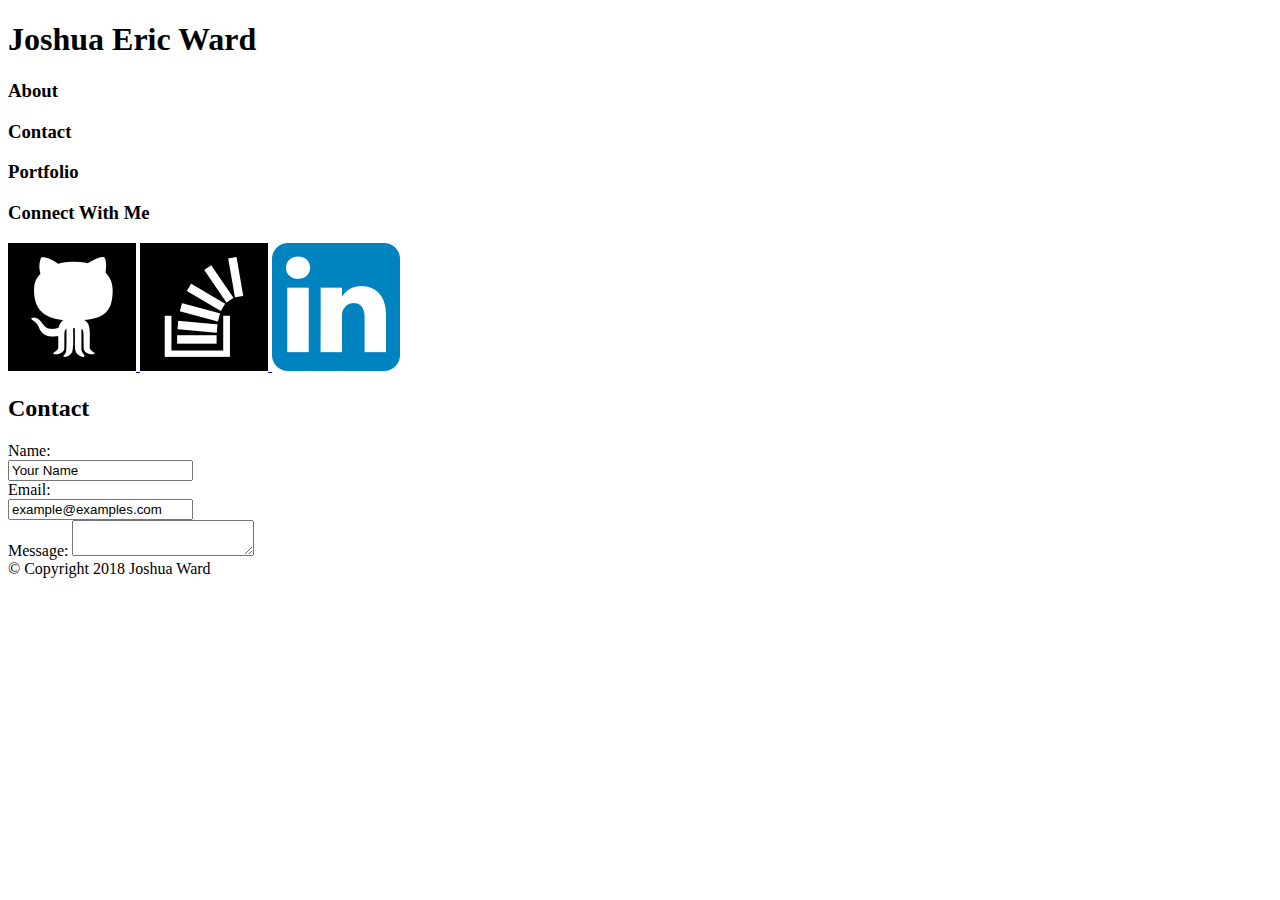
==== contact.html @ d5fe06a0 "start work 1-26" ====
<!DOCTYPE html>
<html>
<head>
	<title>How To Contact the Great and Mysterious Joshua Ward</title>
</head>
<body>
	<header>
		
		<h1>

			Joshua Eric Ward

		</h1>

		<nav>

			<H3>

				<p>
					About
				</p>
			
				<p>
					Contact
				</p>
			
				<p>
					Portfolio
				</p>

			</H3>

		</nav>

	</header>
		<div>

		<h3>Connect With Me</h3>
		
		<a href="https://github.com/jshward" target="_blank">
		
			<img src="assets/images/github.png" alt="GitHub">
		
		</a>

		<a href="https://stackexchange.com/users/12669863/joshua-ward" target="_blank">
			
			<img src="assets/images/stackoverflow.png" alt="Stack Overflow">
		
		</a>

		<a href="https://www.linkedin.com/in/joshua-ward-a12160154/" target="_blank">
			
			<img src="assets/images/linkedin.png" alt="LinkedIn">

		</a>
	
	</div>

		<div>

		<header>

			<h2>
				Contact
			</h2>
		
		</header>

		<form>
			
			Name:
			
			<br>
			
			<input name="fullname" type="text" value="Your Name">
			
			<br>
			
			Email:

			<br>

			<input type="email" name="email" value="example@examples.com">

			<br>

			Message:

			<textarea name="message" class="textarea">
				

			</textarea>
		</form>

	</div>

	<footer> 

		<section>
			&copy; Copyright 2018 Joshua Ward
		</section>
	
	</footer>

</body>
</html>
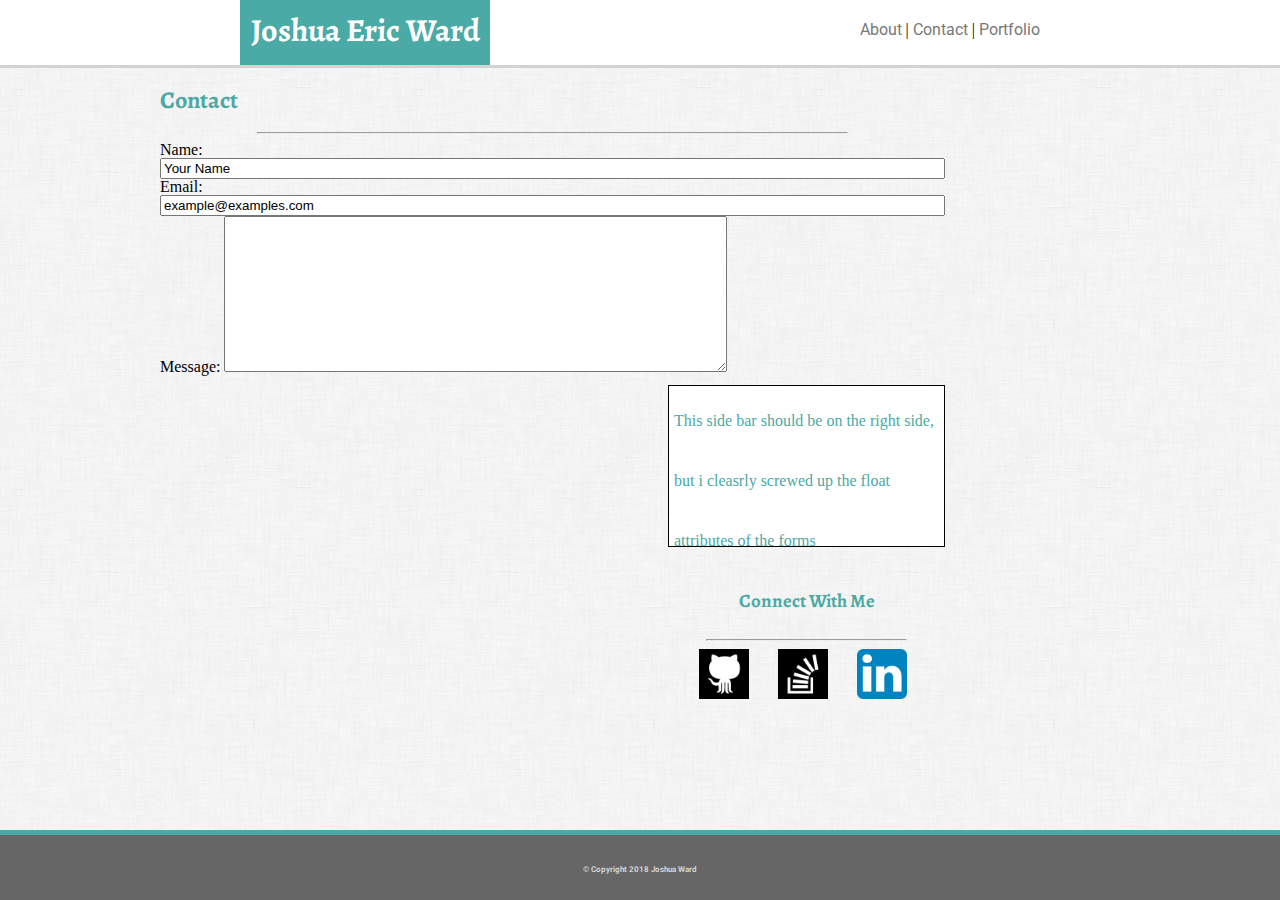
==== commit 385463bf: "final push" ====
--- a/contact.html
+++ b/contact.html
@@ -1,12 +1,22 @@
 <!DOCTYPE html>
 <html>
 <head>
+
 	<title>How To Contact the Great and Mysterious Joshua Ward</title>
+
+	<link rel="stylesheet" type="text/css" href="assets/css/reset.css">
+
+	<link rel="stylesheet" type="text/css" href="assets/css/style.css">
+
+	<link href="https://fonts.googleapis.com/css?family=Roboto" rel="stylesheet">
+
+	<link href="https://fonts.googleapis.com/css?family=Alegreya" rel="stylesheet">
+
 </head>
-<body>
-	<header>
+<body class="clearfix">
+	<header class="clearfix topbar left">
 		
-		<h1>
+		<h1 class="left">
 
 			Joshua Eric Ward
 
@@ -14,50 +24,61 @@
 
 		<nav>
 
-			<H3>
+			<div class="nav right clearfix">
 
-				<p>
-					About
-				</p>
-			
-				<p>
-					Contact
-				</p>
-			
-				<p>
-					Portfolio
-				</p>
+				
 
-			</H3>
+					<a href="index.html" class="link">
+					
+						About
+				
+					</a>
+					&#32;
+					&#124;
+					&#32;
+					<a href="contact.html" class="link">
+
+						Contact
+
+					</a>
+					&#32;
+					&#124
+					&#32;
+					<a href="portfolio.html" class="link">
+
+						Portfolio
+
+					</a>
+				
+				
+
+			</div>	
 
 		</nav>
 
 	</header>
-		<div>
+		
 
-		<h3>Connect With Me</h3>
+	</div>
+</div>
+	<footer class="bottom"> 
+
+		<section>
+			
+			<h6>
+
+			&copy; Copyright 2018 Joshua Ward
+
+			</h6>
 		
-		<a href="https://github.com/jshward" target="_blank">
-		
-			<img src="assets/images/github.png" alt="GitHub">
-		
-		</a>
+		</section>
+	
+	</footer>
+<div class="content">
+	<div class="clearfix">
 
-		<a href="https://stackexchange.com/users/12669863/joshua-ward" target="_blank">
-			
-			<img src="assets/images/stackoverflow.png" alt="Stack Overflow">
-		
-		</a>
-
-		<a href="https://www.linkedin.com/in/joshua-ward-a12160154/" target="_blank">
-			
-			<img src="assets/images/linkedin.png" alt="LinkedIn">
-
-		</a>
-	
-	</div>
-
-		<div>
+		<div class="mainbody left clearfix">
+		<div class="clearfix left">
 
 		<header>
 
@@ -66,14 +87,14 @@
 			</h2>
 		
 		</header>
-
+<hr>
 		<form>
 			
 			Name:
 			
 			<br>
 			
-			<input name="fullname" type="text" value="Your Name">
+			<input name="fullname" type="text" value="Your Name" size="95%">
 			
 			<br>
 			
@@ -81,27 +102,51 @@
 
 			<br>
 
-			<input type="email" name="email" value="example@examples.com">
+			<input type="email" name="email" value="example@examples.com" size="95%">
 
 			<br>
 
 			Message:
 
-			<textarea name="message" class="textarea">
+			<textarea name="message" class="textarea" rows="10" cols="60">
 				
 
 			</textarea>
 		</form>
+<div class="sidebar right icon_container clearfix" >
 
-	</div>
+	This side bar should be on the right side, but i cleasrly screwed up the float attributes of the forms
 
-	<footer> 
+			<h3>Connect With Me</h3>
 
-		<section>
-			&copy; Copyright 2018 Joshua Ward
-		</section>
-	
-	</footer>
+			<!-- There should be a line here, but I'm not sure if it should be html or css --><hr>
+			
+			<section class="icon-align">
+
+				<a href="https://github.com/jshward" target="_blank" >
+				
+					<img src="assets/images/github.png" alt="GitHub" class="icon">
+				
+				</a>
+
+				<a href="https://stackexchange.com/users/12669863/joshua-ward" target="_blank">
+					
+					<img src="assets/images/stackoverflow.png" alt="Stack Overflow" class="icon">
+				
+				</a>
+
+				<a href="https://www.linkedin.com/in/joshua-ward-a12160154/" target="_blank">
+					
+					<img src="assets/images/linkedin.png" alt="LinkedIn" class="icon">
+
+				</a>
+		
+			</section>
+		
+		</div>
+	</div></div></div></div>
+
+
 
 </body>
 </html>--- a/assets/css/style.css
+++ b/assets/css/style.css
@@ -0,0 +1,257 @@
+body         {
+
+
+
+				background-image: url(../images/dust_scratches.png);
+
+}
+
+
+h1           {
+	         	background-color: #4aaaa5;
+	         	width: 250px;
+	         	height: 100%;
+				font-size: 2em;
+				text-align: center;
+				font-weight: bold;
+				font-family: 'Alegreya', Georgia, serif;
+				color: white;
+				line-height: 60px;
+				margin-left: 240px;
+
+}
+
+h2           {
+
+    
+			    font-size: 1.5em;
+			    margin-top: 0.83em;
+			    margin-bottom: 0.83em;
+			    margin-left: 0;
+			    margin-right: 0;
+			    font-weight: bold;
+				font-family: 'Alegreya', Georgia, serif;
+				color: #4aaaa5;
+
+}
+
+h3 {
+				font-family: 'Alegreya', Georgia, serif;
+				font-size: 1.17em;
+				font-weight: bold;
+				color: #4aaaa5;
+				text-align: center;
+}
+
+a:link {
+				text-decoration: none;
+				font-family: 'Roboto', Helvetica, Arial, sans-serif;
+				color: #777777;
+				line-height: 60px;
+}
+
+hr { 
+    display: block;
+    margin-top: 0.5em;
+    margin-bottom: 0.5em;
+    margin-left: auto;
+    margin-right: auto;
+    border-style: inset;
+    border-width: 1px;
+    width: 75%;
+}
+
+.nav{
+				margin-right: 240px;
+}
+
+.topbar	{
+				display: block;
+				width: 100%;
+				height: 65px;
+				background-color: white;
+				border-bottom: 3px solid lightgrey;
+
+}
+
+.left	{
+
+				float: left;
+}                       
+
+.right	{
+
+				float:right;
+}
+
+
+.clearfix:after {
+			    clear: both;
+			    content: ".";
+			    display: block;
+			    height: 0;
+			    line-height: 0;
+			    visibility: hidden;
+}    
+
+.content	{
+
+				width: 960px;
+				margin: auto;
+
+}                   
+
+.mainbody	 {
+             
+				width: 650px;
+}		
+
+.container	{
+				background-color: white;
+				width: 630px;
+				height: 550px;
+				border: 1px solid black;
+				margin-top: 10px;
+
+
+}
+.portrait	{
+
+				width: 175px;
+				height: 175px;
+				margin: 5px
+
+}                       
+
+.bio-content	{
+			
+				font-family: 'Roboto', Helvetica, Arial, sans-serif;
+				font-size: 16px;	
+				color: #777777;
+				margin: 5px;
+				margin-right: 10px;
+				line-height: 20px;
+				padding: 10px;
+
+
+}                       
+
+.sidebar	{
+				margin-top: 20px;
+				width: 270px;
+			
+
+}                       
+
+.icon_container	{
+				
+				z-index: 3;
+				line-height: 60px;
+				margin: auto;
+				width: 265px;
+				height: 150px;
+			    background-color: white;
+			    border: 1px solid black;
+			    color: #4aaaa5;
+			    padding: 5px;
+			    margin-top: 10px;
+}
+                         
+.icon {
+				
+				z-index: 3
+				margin: 5px;
+			
+				width: 50px;
+
+				height: 50px;	
+
+}                       
+
+
+.icon:first-child	{
+
+						margin-left: 25px;
+}
+
+.icon-align	{
+				margin-top: 5px;
+				display: block;
+			
+}
+
+
+.projects {
+
+	width: 125px;
+	height: 125px;
+}
+
+.portfoliocontent	{
+
+		background-color: white;
+		color: #4aaaa5;
+		font-size: 2em;
+		font-family: 'Alegreya', Georgia, serif;
+		width: 630px;
+		height:560px ;
+		border: 1px solid black;
+}
+
+table {
+    border-collapse: collapse;
+    width: 100%;
+}
+
+th, td {
+	z-index: 2
+	width: 200px;
+    padding: 8px;
+    text-align: left;
+    border-bottom: 1px solid #ddd;
+    margin-left: auto;
+    margin-right: auto;
+    margin-bottom: 0px;
+    padding-bottom: 1px;
+}
+ 
+tr {
+	display: block;
+	margin-right: auto;
+	margin-left: auto;
+}
+		 
+.label {
+	z-index: 3;
+	position: relative; 
+	bottom: 60px;
+	width: 125px;
+	text-align: center;
+	font-family: 'Roboto', Helvetica, Arial, sans-serif;
+	font-size: 12px;
+	background-color: #4aaaa5;
+	color: white;
+}
+
+.bottom	{
+				border-top: 5px solid #4aaaa5;
+				text-align: center;
+				height: 65px;
+				display: block;		
+				position: fixed;
+			    bottom: 0;    
+				width: 100%;
+			    background-color: #666666;
+			    color: lightgrey;
+			    margin-left: auto;
+			    font-size: 50%;
+			    font-family: 'Roboto', Helvetica, Arial, sans-serif;
+			    line-height: 70px;
+			    font-weight: bold;
+
+
+}                       
+
+
+
+
